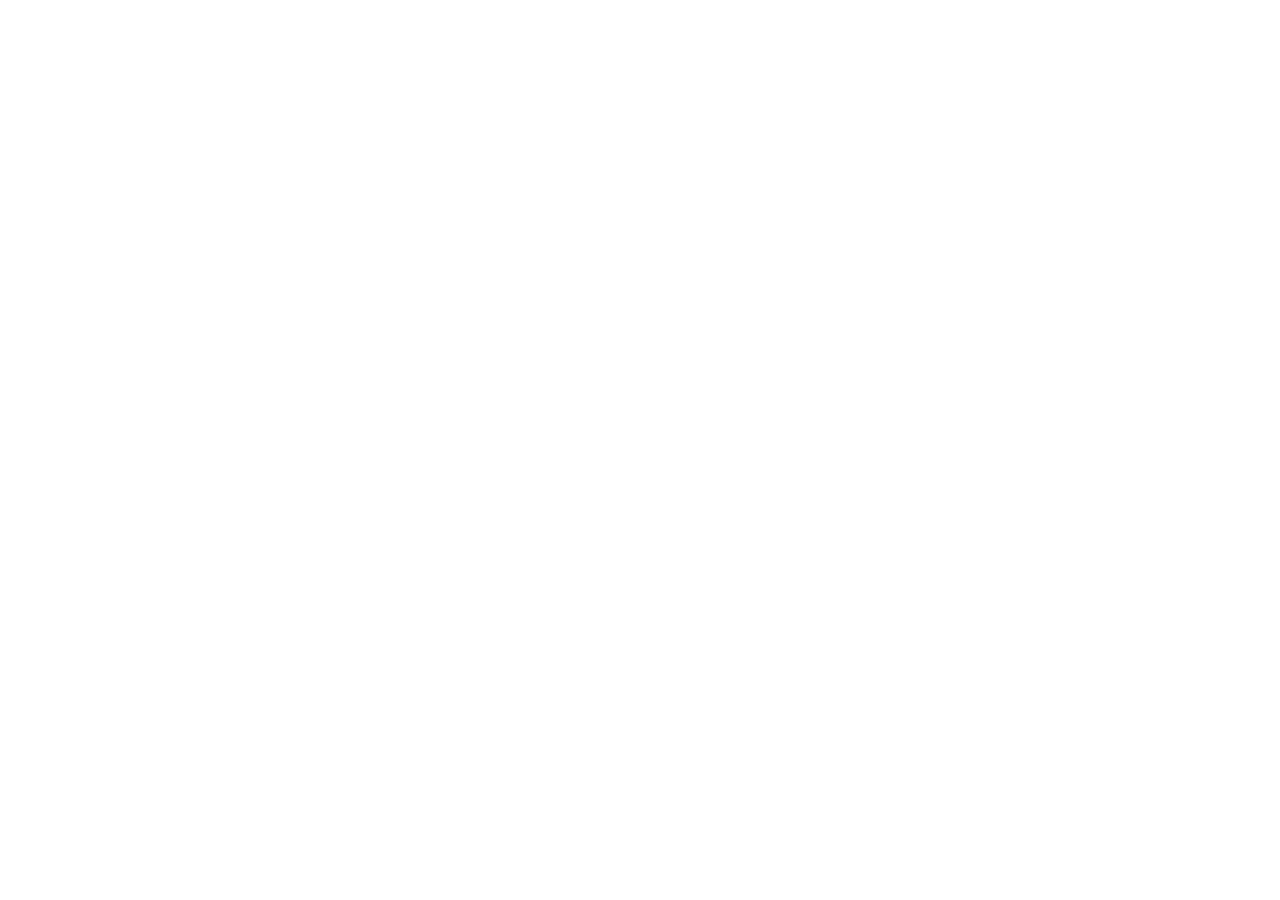
==== web/aoie/aoie.html @ 00cf44d2 "Dossier agent" ====
<!DOCTYPE html>
<html>
    <head>
        <link href="https://cdn.jsdelivr.net/npm/bootstrap@5.1.3/dist/css/bootstrap.min.css" rel="stylesheet" integrity="sha384-1BmE4kWBq78iYhFldvKuhfTAU6auU8tT94WrHftjDbrCEXSU1oBoqyl2QvZ6jIW3" crossorigin="anonymous">
    </head>
</html>
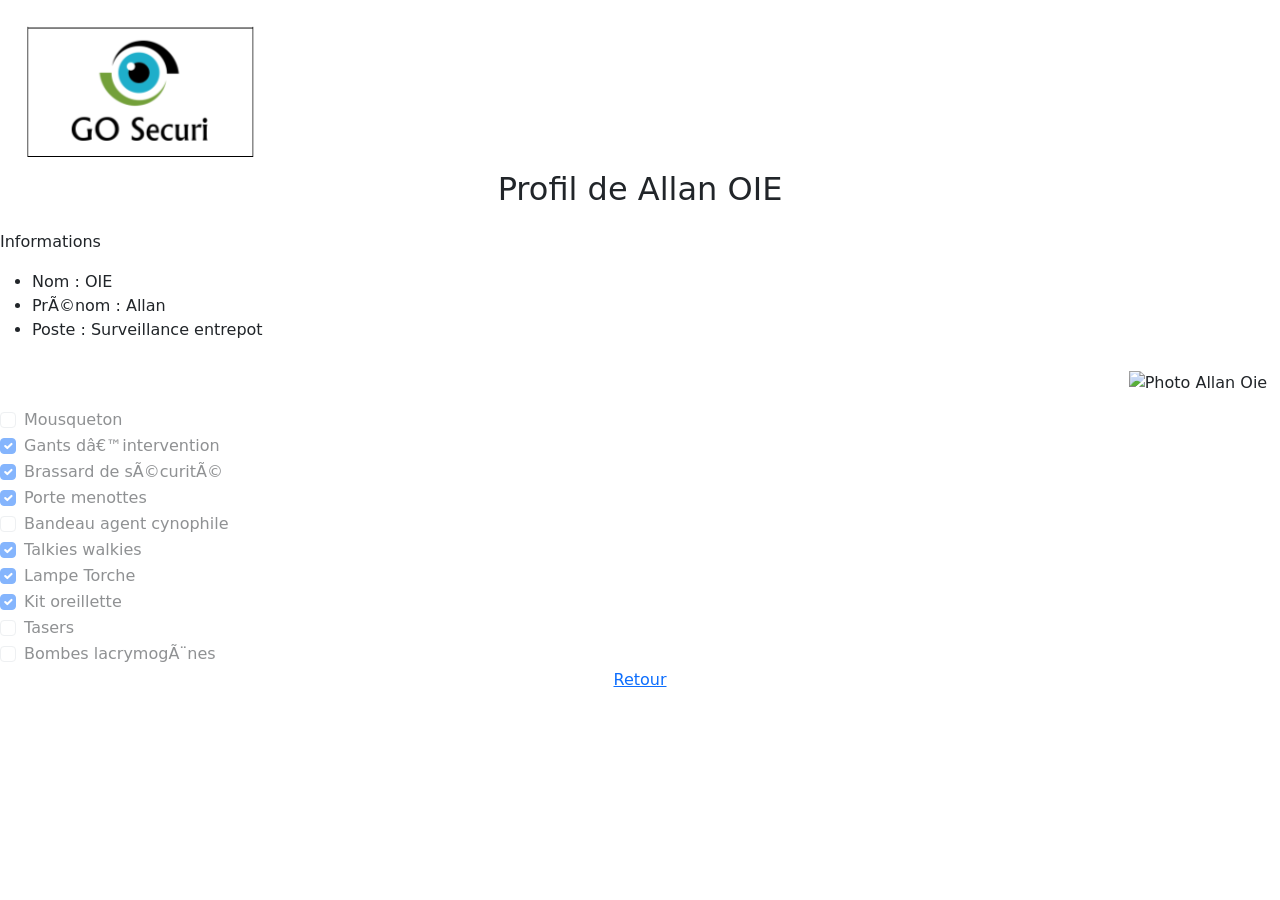
==== commit ba31cea1: "Update partie web" ====
--- a/web/aoie/aoie.html
+++ b/web/aoie/aoie.html
@@ -3,4 +3,37 @@
     <head>
         <link href="https://cdn.jsdelivr.net/npm/bootstrap@5.1.3/dist/css/bootstrap.min.css" rel="stylesheet" integrity="sha384-1BmE4kWBq78iYhFldvKuhfTAU6auU8tT94WrHftjDbrCEXSU1oBoqyl2QvZ6jIW3" crossorigin="anonymous">
     </head>
+    <body>
+        <div>
+            <img src="../img/logo.png" style="position: relative;padding-left: 2%;padding-top: 2%;" alt="Logo Go Securi">
+            <h2 style="text-align: center;padding: 1%;">Profil de Allan OIE</h2>
+        </div>
+        <div>
+            <p>Informations</p>
+            <ul>
+                <li>Nom : OIE</li>
+                <li>Prénom : Allan</li>
+                <li>Poste : Surveillance entrepot</li>
+                
+            </ul>
+        </div>
+        <div style="text-align: right;padding: 1%;">
+            <img src="" alt="Photo Allan Oie">
+        </div>
+        <div class="centrer">
+            <div class='form-check'> <input class='form-check-input' type='checkbox' id='mousqueton' name='mousqueton'  disabled><label class='form-check-label' for='mousqueton'>Mousqueton</label></div>
+            <div class='form-check'> <input class='form-check-input' type='checkbox' id='gants' name='gants' checked disabled><label class='form-check-label' for='gants'>Gants d’intervention</label></div>
+            <div class='form-check'> <input class='form-check-input' type='checkbox' id='brassard' name='brassard' checked disabled><label class='form-check-label' for='brassard'>Brassard de sécurité</label></div>
+            <div class='form-check'> <input class='form-check-input' type='checkbox' id='menottes' name='menottes' checked disabled><label class='form-check-label' for='menottes'>Porte menottes</label></div>
+            <div class='form-check'> <input class='form-check-input' type='checkbox' id='cyno' name='cyno'  disabled><label class='form-check-label' for='cyno'>Bandeau agent cynophile</label></div>
+            <div class='form-check'> <input class='form-check-input' type='checkbox' id='talky' name='talky' checked disabled><label class='form-check-label' for='talky'>Talkies walkies</label></div>
+            <div class='form-check'> <input class='form-check-input' type='checkbox' id='lampe' name='lampe' checked disabled><label class='form-check-label' for='lampe'>Lampe Torche</label></div>
+            <div class='form-check'> <input class='form-check-input' type='checkbox' id='kit' name='kit' checked disabled><label class='form-check-label' for='kit'>Kit oreillette</label></div>
+            <div class='form-check'> <input class='form-check-input' type='checkbox' id='taser' name='taser'  disabled><label class='form-check-label' for='taser'>Tasers</label></div>
+            <div class='form-check'> <input class='form-check-input' type='checkbox' id='lacrymo' name='lacrymo' disabled><label class='form-check-label' for='lacrymo'>Bombes lacrymogènes</label></div>
+        </div>
+    </body>
+    <footer style="text-align: center;">
+        <a href="../index.html">Retour</a>
+    </footer>
 </html>
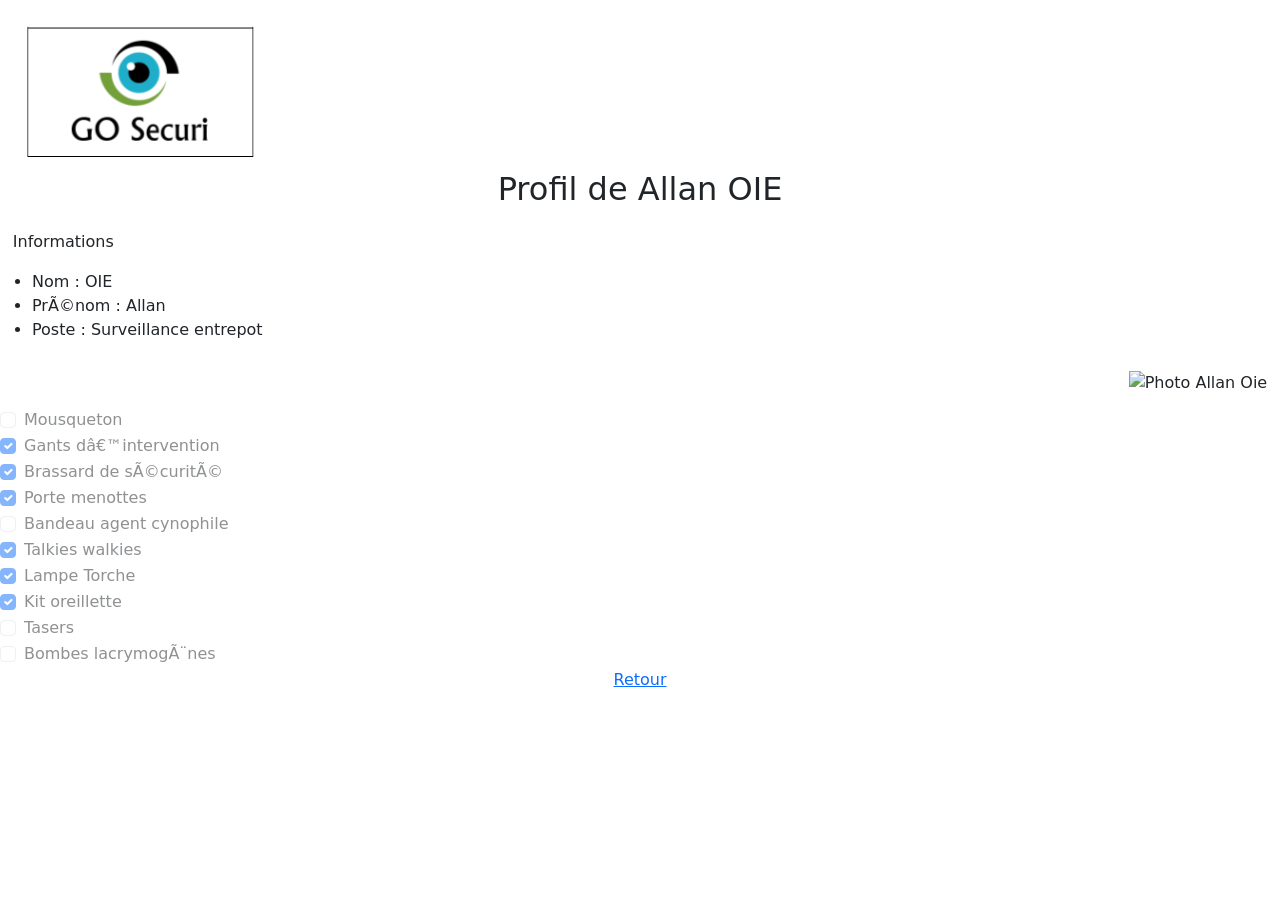
==== commit 4736a13c: "Changement Police" ====
--- a/web/aoie/aoie.html
+++ b/web/aoie/aoie.html
@@ -2,6 +2,7 @@
 <html>
     <head>
         <link href="https://cdn.jsdelivr.net/npm/bootstrap@5.1.3/dist/css/bootstrap.min.css" rel="stylesheet" integrity="sha384-1BmE4kWBq78iYhFldvKuhfTAU6auU8tT94WrHftjDbrCEXSU1oBoqyl2QvZ6jIW3" crossorigin="anonymous">
+        <link href="css/style.css" rel="stylesheet">
     </head>
     <body>
         <div>
@@ -9,7 +10,7 @@
             <h2 style="text-align: center;padding: 1%;">Profil de Allan OIE</h2>
         </div>
         <div>
-            <p>Informations</p>
+            <p style="padding-left: 1%;" class="title">Informations</p>
             <ul>
                 <li>Nom : OIE</li>
                 <li>Prénom : Allan</li>
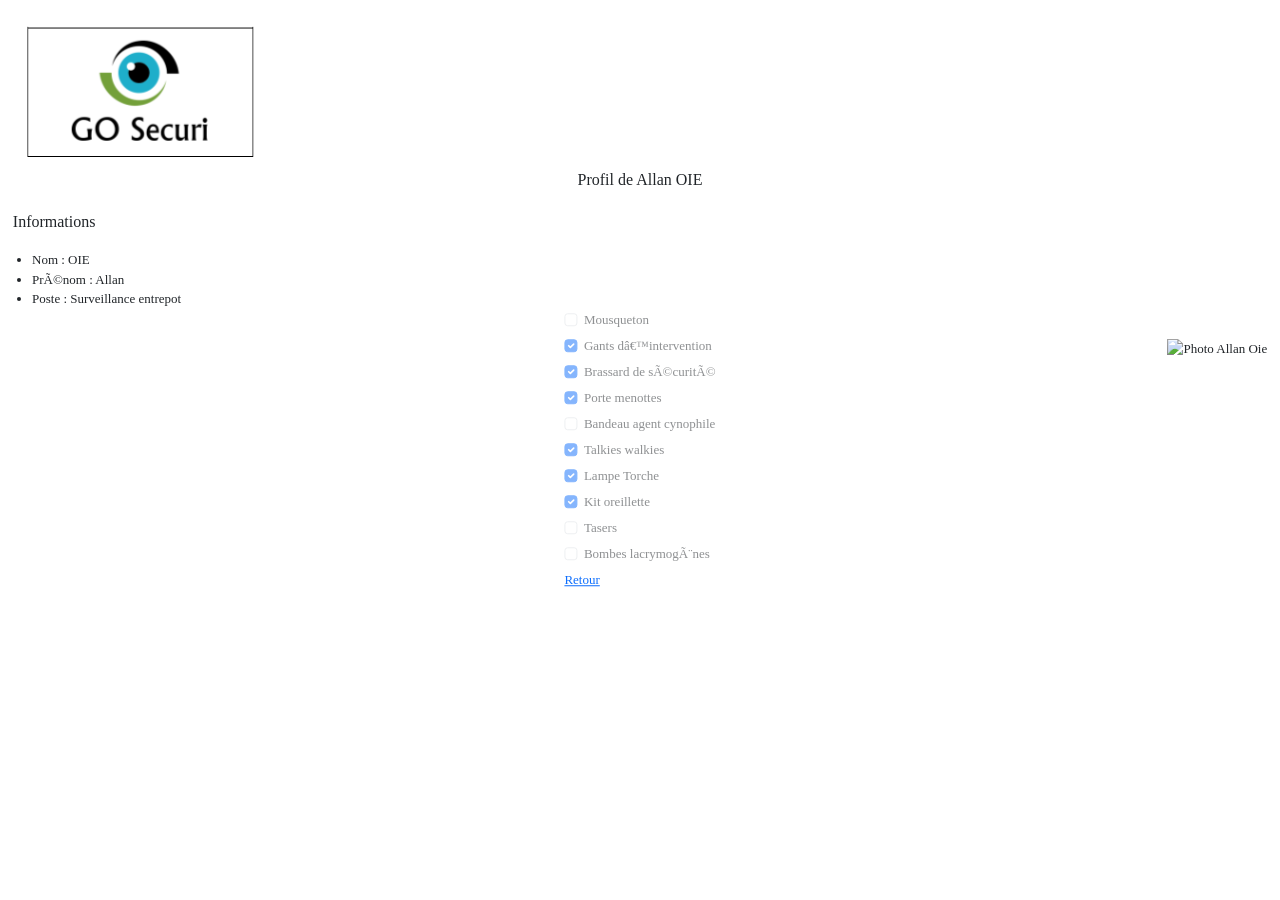
==== commit 849ab9fc: "Update Web" ====
--- a/web/aoie/aoie.html
+++ b/web/aoie/aoie.html
@@ -2,12 +2,12 @@
 <html>
     <head>
         <link href="https://cdn.jsdelivr.net/npm/bootstrap@5.1.3/dist/css/bootstrap.min.css" rel="stylesheet" integrity="sha384-1BmE4kWBq78iYhFldvKuhfTAU6auU8tT94WrHftjDbrCEXSU1oBoqyl2QvZ6jIW3" crossorigin="anonymous">
-        <link href="css/style.css" rel="stylesheet">
+        <link href="../css/style.css" rel="stylesheet">
     </head>
     <body>
         <div>
             <img src="../img/logo.png" style="position: relative;padding-left: 2%;padding-top: 2%;" alt="Logo Go Securi">
-            <h2 style="text-align: center;padding: 1%;">Profil de Allan OIE</h2>
+            <h2 style="text-align: center;padding: 1%;" class="title">Profil de Allan OIE</h2>
         </div>
         <div>
             <p style="padding-left: 1%;" class="title">Informations</p>
@@ -32,9 +32,9 @@
             <div class='form-check'> <input class='form-check-input' type='checkbox' id='kit' name='kit' checked disabled><label class='form-check-label' for='kit'>Kit oreillette</label></div>
             <div class='form-check'> <input class='form-check-input' type='checkbox' id='taser' name='taser'  disabled><label class='form-check-label' for='taser'>Tasers</label></div>
             <div class='form-check'> <input class='form-check-input' type='checkbox' id='lacrymo' name='lacrymo' disabled><label class='form-check-label' for='lacrymo'>Bombes lacrymogènes</label></div>
+            <div>
+                <a style="text-align: center;" href="../index.html">Retour</a>
+            </div>
         </div>
     </body>
-    <footer style="text-align: center;">
-        <a href="../index.html">Retour</a>
-    </footer>
 </html>
--- a/web/css/style.css
+++ b/web/css/style.css
@@ -0,0 +1,30 @@
+@font-face {
+    font-family:'Roboto' ;
+    src: url(/police/Roboto-Medium.ttf) format('ttf');
+}
+
+body{
+    font-family: 'Roboto-Light';
+    font-size: small;
+}
+
+.title{
+    font-family: 'Roboto';
+    font-size: medium;
+}
+
+.button{
+    font-family: 'Roboto';
+    font-size: medium;
+    background-color: #379EC1;
+    
+}
+
+.centrer
+{
+    position: absolute;
+    top: 50%;
+    left: 50%;
+    transform: translate(-50%,-50%);
+
+}
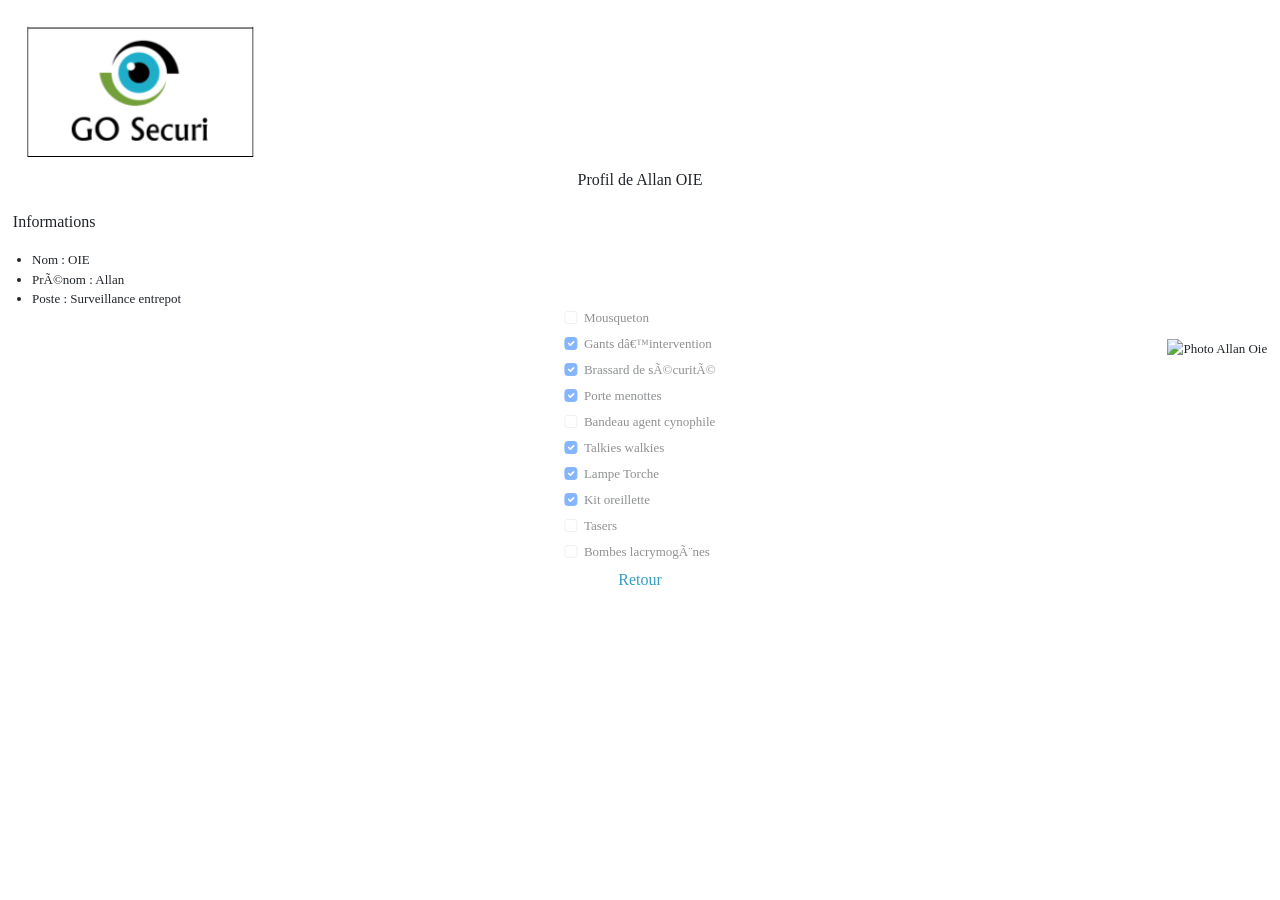
==== commit 00d126bd: "Update Web" ====
--- a/web/aoie/aoie.html
+++ b/web/aoie/aoie.html
@@ -32,8 +32,8 @@
             <div class='form-check'> <input class='form-check-input' type='checkbox' id='kit' name='kit' checked disabled><label class='form-check-label' for='kit'>Kit oreillette</label></div>
             <div class='form-check'> <input class='form-check-input' type='checkbox' id='taser' name='taser'  disabled><label class='form-check-label' for='taser'>Tasers</label></div>
             <div class='form-check'> <input class='form-check-input' type='checkbox' id='lacrymo' name='lacrymo' disabled><label class='form-check-label' for='lacrymo'>Bombes lacrymogènes</label></div>
-            <div>
-                <a style="text-align: center;" href="../index.html">Retour</a>
+            <div style="text-align: center;">
+                <a class="button" href="../index.html">Retour</a>
             </div>
         </div>
     </body>
--- a/web/css/style.css
+++ b/web/css/style.css
@@ -16,8 +16,8 @@
 .button{
     font-family: 'Roboto';
     font-size: medium;
-    background-color: #379EC1;
-    
+    color:  #379EC1;
+    text-decoration: none;
 }
 
 .centrer
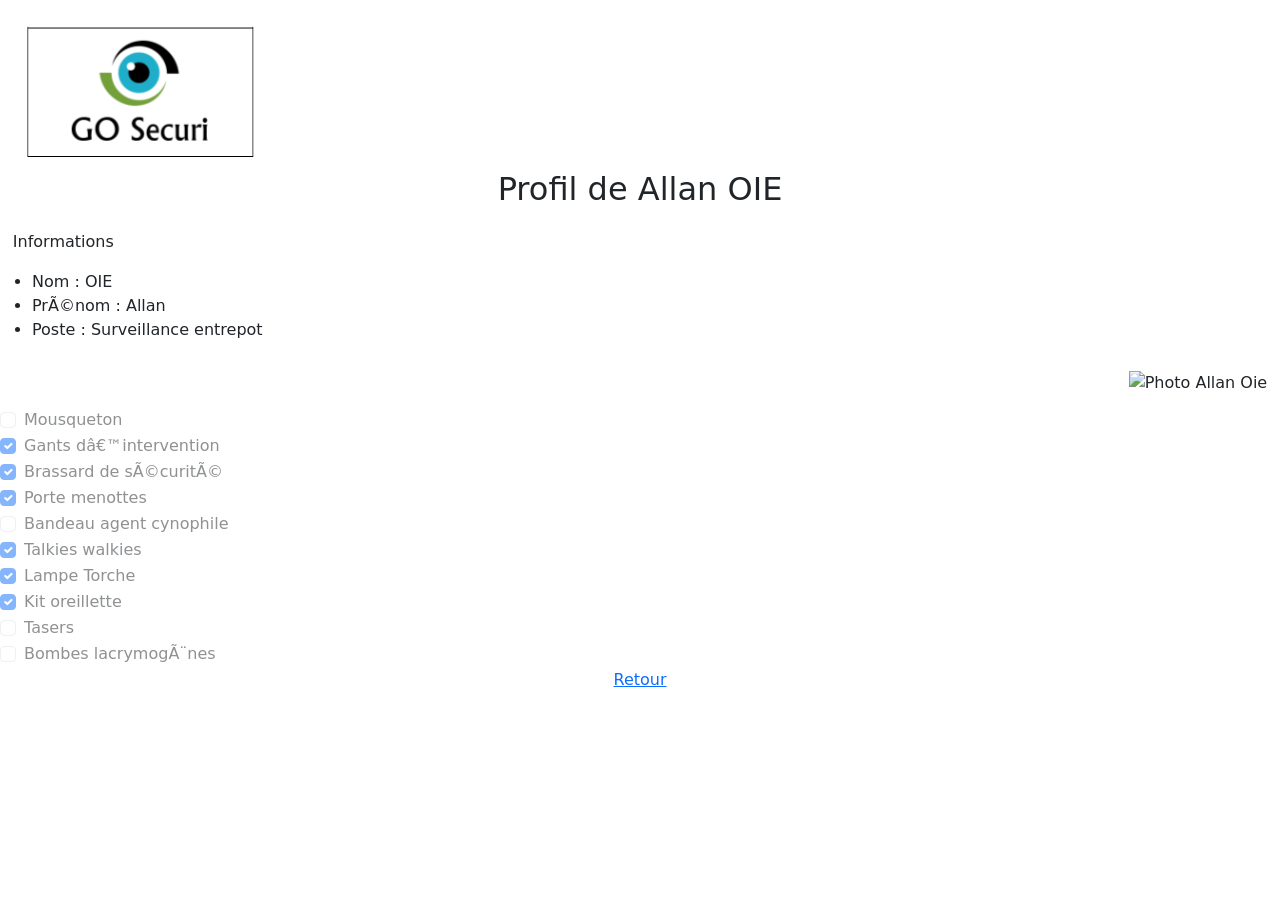
==== commit 663cb496: "Merge branch 'main' of https://github.com/Laurent13110/MSPR_Java" ====
--- a/web/aoie/aoie.html
+++ b/web/aoie/aoie.html
@@ -2,12 +2,12 @@
 <html>
     <head>
         <link href="https://cdn.jsdelivr.net/npm/bootstrap@5.1.3/dist/css/bootstrap.min.css" rel="stylesheet" integrity="sha384-1BmE4kWBq78iYhFldvKuhfTAU6auU8tT94WrHftjDbrCEXSU1oBoqyl2QvZ6jIW3" crossorigin="anonymous">
-        <link href="../css/style.css" rel="stylesheet">
+        <link href="css/style.css" rel="stylesheet">
     </head>
     <body>
         <div>
             <img src="../img/logo.png" style="position: relative;padding-left: 2%;padding-top: 2%;" alt="Logo Go Securi">
-            <h2 style="text-align: center;padding: 1%;" class="title">Profil de Allan OIE</h2>
+            <h2 style="text-align: center;padding: 1%;">Profil de Allan OIE</h2>
         </div>
         <div>
             <p style="padding-left: 1%;" class="title">Informations</p>
@@ -32,9 +32,9 @@
             <div class='form-check'> <input class='form-check-input' type='checkbox' id='kit' name='kit' checked disabled><label class='form-check-label' for='kit'>Kit oreillette</label></div>
             <div class='form-check'> <input class='form-check-input' type='checkbox' id='taser' name='taser'  disabled><label class='form-check-label' for='taser'>Tasers</label></div>
             <div class='form-check'> <input class='form-check-input' type='checkbox' id='lacrymo' name='lacrymo' disabled><label class='form-check-label' for='lacrymo'>Bombes lacrymogènes</label></div>
-            <div style="text-align: center;">
-                <a class="button" href="../index.html">Retour</a>
-            </div>
         </div>
     </body>
+    <footer style="text-align: center;">
+        <a href="../index.html">Retour</a>
+    </footer>
 </html>
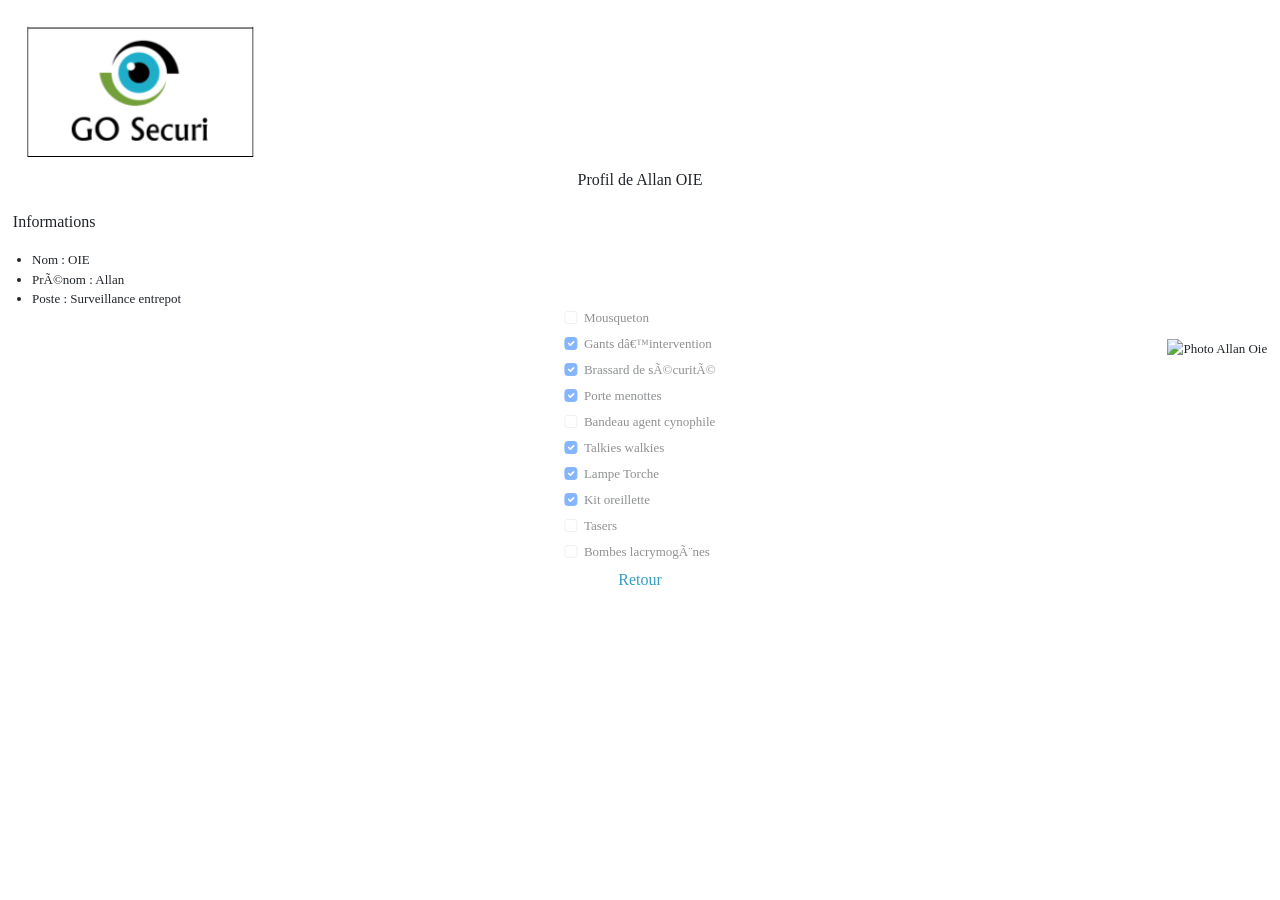
==== commit 1ee37fa8: "Merge branch 'main' of https://github.com/Laurent13110/MSPR_Java" ====
--- a/web/aoie/aoie.html
+++ b/web/aoie/aoie.html
@@ -2,12 +2,12 @@
 <html>
     <head>
         <link href="https://cdn.jsdelivr.net/npm/bootstrap@5.1.3/dist/css/bootstrap.min.css" rel="stylesheet" integrity="sha384-1BmE4kWBq78iYhFldvKuhfTAU6auU8tT94WrHftjDbrCEXSU1oBoqyl2QvZ6jIW3" crossorigin="anonymous">
-        <link href="css/style.css" rel="stylesheet">
+        <link href="../css/style.css" rel="stylesheet">
     </head>
     <body>
         <div>
             <img src="../img/logo.png" style="position: relative;padding-left: 2%;padding-top: 2%;" alt="Logo Go Securi">
-            <h2 style="text-align: center;padding: 1%;">Profil de Allan OIE</h2>
+            <h2 style="text-align: center;padding: 1%;" class="title">Profil de Allan OIE</h2>
         </div>
         <div>
             <p style="padding-left: 1%;" class="title">Informations</p>
@@ -32,9 +32,9 @@
             <div class='form-check'> <input class='form-check-input' type='checkbox' id='kit' name='kit' checked disabled><label class='form-check-label' for='kit'>Kit oreillette</label></div>
             <div class='form-check'> <input class='form-check-input' type='checkbox' id='taser' name='taser'  disabled><label class='form-check-label' for='taser'>Tasers</label></div>
             <div class='form-check'> <input class='form-check-input' type='checkbox' id='lacrymo' name='lacrymo' disabled><label class='form-check-label' for='lacrymo'>Bombes lacrymogènes</label></div>
+            <div style="text-align: center;">
+                <a class="button" href="../index.html">Retour</a>
+            </div>
         </div>
     </body>
-    <footer style="text-align: center;">
-        <a href="../index.html">Retour</a>
-    </footer>
 </html>
--- a/web/css/style.css
+++ b/web/css/style.css
@@ -0,0 +1,30 @@
+@font-face {
+    font-family:'Roboto' ;
+    src: url(/police/Roboto-Medium.ttf) format('ttf');
+}
+
+body{
+    font-family: 'Roboto-Light';
+    font-size: small;
+}
+
+.title{
+    font-family: 'Roboto';
+    font-size: medium;
+}
+
+.button{
+    font-family: 'Roboto';
+    font-size: medium;
+    color:  #379EC1;
+    text-decoration: none;
+}
+
+.centrer
+{
+    position: absolute;
+    top: 50%;
+    left: 50%;
+    transform: translate(-50%,-50%);
+
+}
